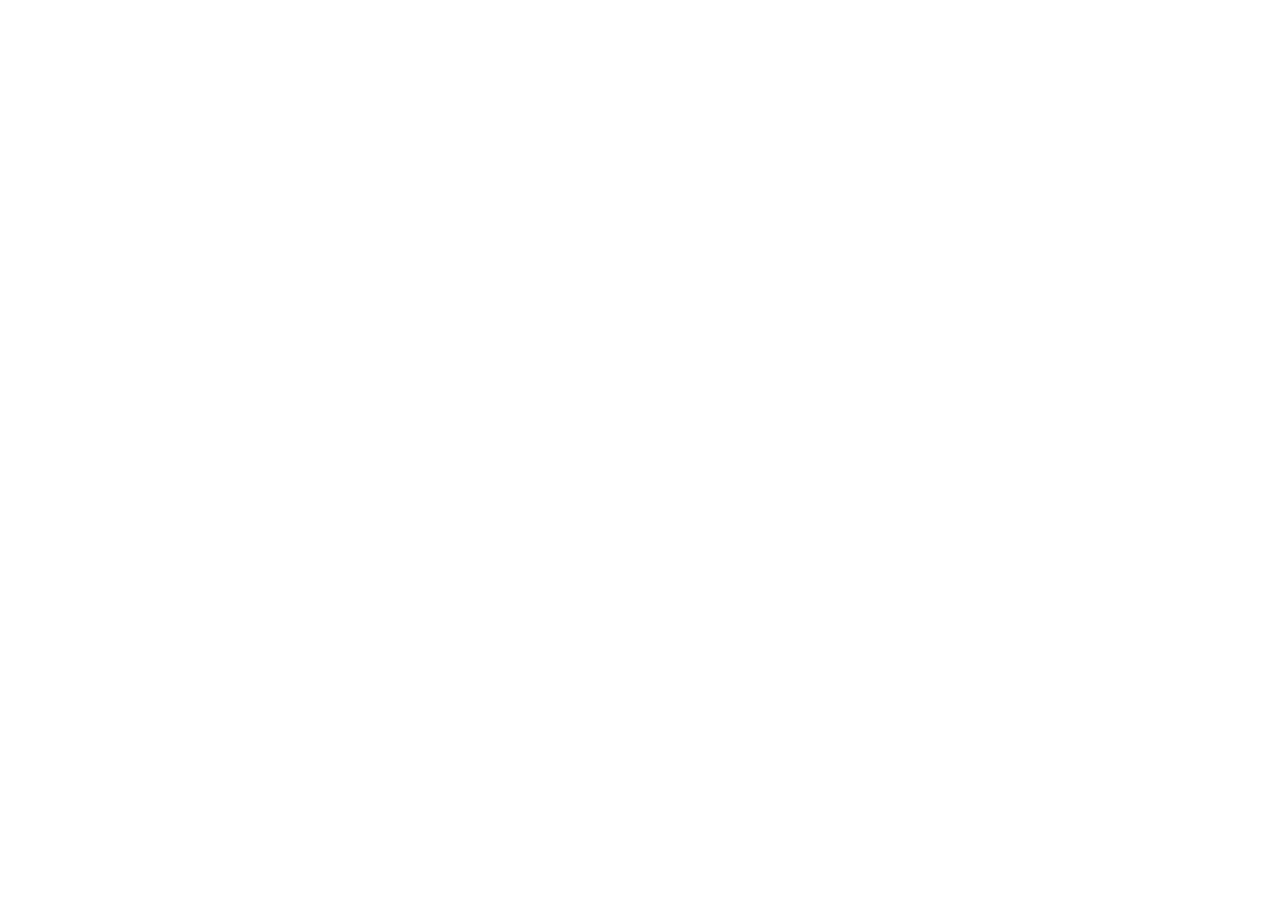
==== docs/index.html @ 9ed4b580 "version prod" ====
<!doctype html><html lang="es"><head><meta charset="utf-8"/><link rel="icon" href="/favicon.ico"/><meta name="viewport" content="width=device-width,initial-scale=1"/><meta name="theme-color" content="#000000"/><meta content="Web creado con create-react-app" name="descripción"/><link rel="apple-touch-icon" href="/logo192.png"/><link rel="manifest" href="/manifest.json"/><title>Fundamentos App</title><link href="/static/css/main.de75d4e2.chunk.css" rel="stylesheet"></head><body><noscript>Se requiere JavaScript para cargar está app.</noscript><div id="root"></div><script>!function(e){function t(t){for(var n,a,i=t[0],c=t[1],l=t[2],s=0,p=[];s<i.length;s++)a=i[s],Object.prototype.hasOwnProperty.call(o,a)&&o[a]&&p.push(o[a][0]),o[a]=0;for(n in c)Object.prototype.hasOwnProperty.call(c,n)&&(e[n]=c[n]);for(f&&f(t);p.length;)p.shift()();return u.push.apply(u,l||[]),r()}function r(){for(var e,t=0;t<u.length;t++){for(var r=u[t],n=!0,i=1;i<r.length;i++){var c=r[i];0!==o[c]&&(n=!1)}n&&(u.splice(t--,1),e=a(a.s=r[0]))}return e}var n={},o={1:0},u=[];function a(t){if(n[t])return n[t].exports;var r=n[t]={i:t,l:!1,exports:{}};return e[t].call(r.exports,r,r.exports,a),r.l=!0,r.exports}a.e=function(e){var t=[],r=o[e];if(0!==r)if(r)t.push(r[2]);else{var n=new Promise((function(t,n){r=o[e]=[t,n]}));t.push(r[2]=n);var u,i=document.createElement("script");i.charset="utf-8",i.timeout=120,a.nc&&i.setAttribute("nonce",a.nc),i.src=function(e){return a.p+"static/js/"+({}[e]||e)+"."+{3:"6b04ce37"}[e]+".chunk.js"}(e);var c=new Error;u=function(t){i.onerror=i.onload=null,clearTimeout(l);var r=o[e];if(0!==r){if(r){var n=t&&("load"===t.type?"missing":t.type),u=t&&t.target&&t.target.src;c.message="Loading chunk "+e+" failed.\n("+n+": "+u+")",c.name="ChunkLoadError",c.type=n,c.request=u,r[1](c)}o[e]=void 0}};var l=setTimeout((function(){u({type:"timeout",target:i})}),12e4);i.onerror=i.onload=u,document.head.appendChild(i)}return Promise.all(t)},a.m=e,a.c=n,a.d=function(e,t,r){a.o(e,t)||Object.defineProperty(e,t,{enumerable:!0,get:r})},a.r=function(e){"undefined"!=typeof Symbol&&Symbol.toStringTag&&Object.defineProperty(e,Symbol.toStringTag,{value:"Module"}),Object.defineProperty(e,"__esModule",{value:!0})},a.t=function(e,t){if(1&t&&(e=a(e)),8&t)return e;if(4&t&&"object"==typeof e&&e&&e.__esModule)return e;var r=Object.create(null);if(a.r(r),Object.defineProperty(r,"default",{enumerable:!0,value:e}),2&t&&"string"!=typeof e)for(var n in e)a.d(r,n,function(t){return e[t]}.bind(null,n));return r},a.n=function(e){var t=e&&e.__esModule?function(){return e.default}:function(){return e};return a.d(t,"a",t),t},a.o=function(e,t){return Object.prototype.hasOwnProperty.call(e,t)},a.p="/",a.oe=function(e){throw console.error(e),e};var i=this["webpackJsonp02-fundamentos"]=this["webpackJsonp02-fundamentos"]||[],c=i.push.bind(i);i.push=t,i=i.slice();for(var l=0;l<i.length;l++)t(i[l]);var f=c;r()}([])</script><script src="/static/js/2.d2317686.chunk.js"></script><script src="/static/js/main.562a4e71.chunk.js"></script></body></html>
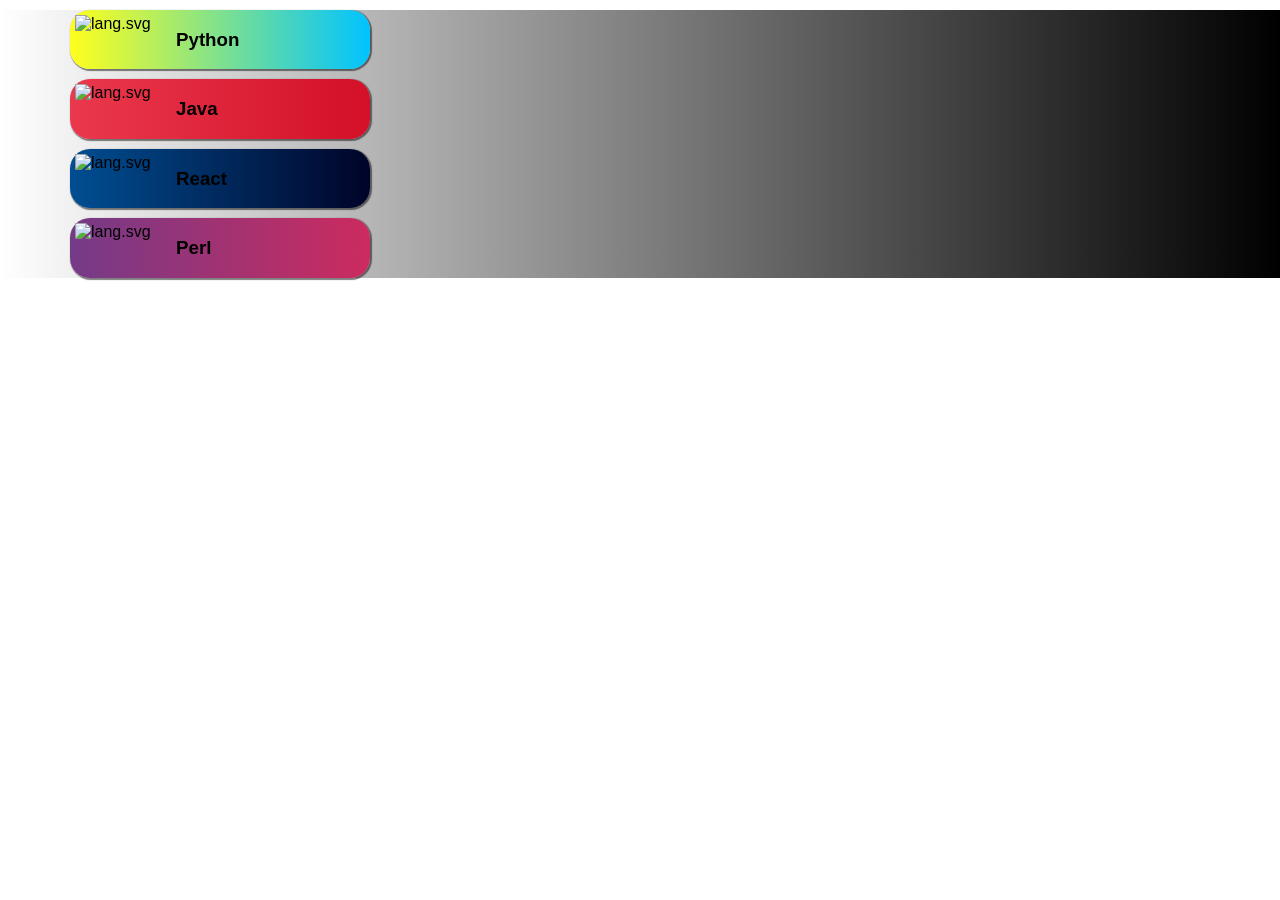
==== commit 686f4dc5: "version prod -2" ====
--- a/docs/index.html
+++ b/docs/index.html
@@ -1 +1,170 @@
-<!doctype html><html lang="es"><head><meta charset="utf-8"/><link rel="icon" href="/favicon.ico"/><meta name="viewport" content="width=device-width,initial-scale=1"/><meta name="theme-color" content="#000000"/><meta content="Web creado con create-react-app" name="descripción"/><link rel="apple-touch-icon" href="/logo192.png"/><link rel="manifest" href="/manifest.json"/><title>Fundamentos App</title><link href="/static/css/main.de75d4e2.chunk.css" rel="stylesheet"></head><body><noscript>Se requiere JavaScript para cargar está app.</noscript><div id="root"></div><script>!function(e){function t(t){for(var n,a,i=t[0],c=t[1],l=t[2],s=0,p=[];s<i.length;s++)a=i[s],Object.prototype.hasOwnProperty.call(o,a)&&o[a]&&p.push(o[a][0]),o[a]=0;for(n in c)Object.prototype.hasOwnProperty.call(c,n)&&(e[n]=c[n]);for(f&&f(t);p.length;)p.shift()();return u.push.apply(u,l||[]),r()}function r(){for(var e,t=0;t<u.length;t++){for(var r=u[t],n=!0,i=1;i<r.length;i++){var c=r[i];0!==o[c]&&(n=!1)}n&&(u.splice(t--,1),e=a(a.s=r[0]))}return e}var n={},o={1:0},u=[];function a(t){if(n[t])return n[t].exports;var r=n[t]={i:t,l:!1,exports:{}};return e[t].call(r.exports,r,r.exports,a),r.l=!0,r.exports}a.e=function(e){var t=[],r=o[e];if(0!==r)if(r)t.push(r[2]);else{var n=new Promise((function(t,n){r=o[e]=[t,n]}));t.push(r[2]=n);var u,i=document.createElement("script");i.charset="utf-8",i.timeout=120,a.nc&&i.setAttribute("nonce",a.nc),i.src=function(e){return a.p+"static/js/"+({}[e]||e)+"."+{3:"6b04ce37"}[e]+".chunk.js"}(e);var c=new Error;u=function(t){i.onerror=i.onload=null,clearTimeout(l);var r=o[e];if(0!==r){if(r){var n=t&&("load"===t.type?"missing":t.type),u=t&&t.target&&t.target.src;c.message="Loading chunk "+e+" failed.\n("+n+": "+u+")",c.name="ChunkLoadError",c.type=n,c.request=u,r[1](c)}o[e]=void 0}};var l=setTimeout((function(){u({type:"timeout",target:i})}),12e4);i.onerror=i.onload=u,document.head.appendChild(i)}return Promise.all(t)},a.m=e,a.c=n,a.d=function(e,t,r){a.o(e,t)||Object.defineProperty(e,t,{enumerable:!0,get:r})},a.r=function(e){"undefined"!=typeof Symbol&&Symbol.toStringTag&&Object.defineProperty(e,Symbol.toStringTag,{value:"Module"}),Object.defineProperty(e,"__esModule",{value:!0})},a.t=function(e,t){if(1&t&&(e=a(e)),8&t)return e;if(4&t&&"object"==typeof e&&e&&e.__esModule)return e;var r=Object.create(null);if(a.r(r),Object.defineProperty(r,"default",{enumerable:!0,value:e}),2&t&&"string"!=typeof e)for(var n in e)a.d(r,n,function(t){return e[t]}.bind(null,n));return r},a.n=function(e){var t=e&&e.__esModule?function(){return e.default}:function(){return e};return a.d(t,"a",t),t},a.o=function(e,t){return Object.prototype.hasOwnProperty.call(e,t)},a.p="/",a.oe=function(e){throw console.error(e),e};var i=this["webpackJsonp02-fundamentos"]=this["webpackJsonp02-fundamentos"]||[],c=i.push.bind(i);i.push=t,i=i.slice();for(var l=0;l<i.length;l++)t(i[l]);var f=c;r()}([])</script><script src="/static/js/2.d2317686.chunk.js"></script><script src="/static/js/main.562a4e71.chunk.js"></script></body></html>+<!DOCTYPE html>
+<html lang="es">
+  <head>
+    <meta charset="utf-8" />
+    <link rel="icon" href="./favicon.ico" />
+    <meta name="viewport" content="width=device-width,initial-scale=1" />
+    <meta name="theme-color" content="#000000" />
+    <meta content="Web creado con create-react-app" name="descripción" />
+    <link rel="apple-touch-icon" href="./logo192.png" />
+    <link rel="manifest" href="./manifest.json" />
+    <title>Fundamentos App</title>
+    <link href="./static/css/main.de75d4e2.chunk.css" rel="stylesheet" />
+  </head>
+  <body>
+    <noscript>Se requiere JavaScript para cargar está app.</noscript>
+    <div id="root"></div>
+    <script>
+      !(function (e) {
+        function t(t) {
+          for (
+            var n, a, i = t[0], c = t[1], l = t[2], s = 0, p = [];
+            s < i.length;
+            s++
+          )
+            (a = i[s]),
+              Object.prototype.hasOwnProperty.call(o, a) &&
+                o[a] &&
+                p.push(o[a][0]),
+              (o[a] = 0);
+          for (n in c)
+            Object.prototype.hasOwnProperty.call(c, n) && (e[n] = c[n]);
+          for (f && f(t); p.length; ) p.shift()();
+          return u.push.apply(u, l || []), r();
+        }
+        function r() {
+          for (var e, t = 0; t < u.length; t++) {
+            for (var r = u[t], n = !0, i = 1; i < r.length; i++) {
+              var c = r[i];
+              0 !== o[c] && (n = !1);
+            }
+            n && (u.splice(t--, 1), (e = a((a.s = r[0]))));
+          }
+          return e;
+        }
+        var n = {},
+          o = { 1: 0 },
+          u = [];
+        function a(t) {
+          if (n[t]) return n[t].exports;
+          var r = (n[t] = { i: t, l: !1, exports: {} });
+          return e[t].call(r.exports, r, r.exports, a), (r.l = !0), r.exports;
+        }
+        (a.e = function (e) {
+          var t = [],
+            r = o[e];
+          if (0 !== r)
+            if (r) t.push(r[2]);
+            else {
+              var n = new Promise(function (t, n) {
+                r = o[e] = [t, n];
+              });
+              t.push((r[2] = n));
+              var u,
+                i = document.createElement("script");
+              (i.charset = "utf-8"),
+                (i.timeout = 120),
+                a.nc && i.setAttribute("nonce", a.nc),
+                (i.src = (function (e) {
+                  return (
+                    a.p +
+                    "static/js/" +
+                    ({}[e] || e) +
+                    "." +
+                    { 3: "6b04ce37" }[e] +
+                    ".chunk.js"
+                  );
+                })(e));
+              var c = new Error();
+              u = function (t) {
+                (i.onerror = i.onload = null), clearTimeout(l);
+                var r = o[e];
+                if (0 !== r) {
+                  if (r) {
+                    var n = t && ("load" === t.type ? "missing" : t.type),
+                      u = t && t.target && t.target.src;
+                    (c.message =
+                      "Loading chunk " +
+                      e +
+                      " failed.\n(" +
+                      n +
+                      ": " +
+                      u +
+                      ")"),
+                      (c.name = "ChunkLoadError"),
+                      (c.type = n),
+                      (c.request = u),
+                      r[1](c);
+                  }
+                  o[e] = void 0;
+                }
+              };
+              var l = setTimeout(function () {
+                u({ type: "timeout", target: i });
+              }, 12e4);
+              (i.onerror = i.onload = u), document.head.appendChild(i);
+            }
+          return Promise.all(t);
+        }),
+          (a.m = e),
+          (a.c = n),
+          (a.d = function (e, t, r) {
+            a.o(e, t) ||
+              Object.defineProperty(e, t, { enumerable: !0, get: r });
+          }),
+          (a.r = function (e) {
+            "undefined" != typeof Symbol &&
+              Symbol.toStringTag &&
+              Object.defineProperty(e, Symbol.toStringTag, { value: "Module" }),
+              Object.defineProperty(e, "__esModule", { value: !0 });
+          }),
+          (a.t = function (e, t) {
+            if ((1 & t && (e = a(e)), 8 & t)) return e;
+            if (4 & t && "object" == typeof e && e && e.__esModule) return e;
+            var r = Object.create(null);
+            if (
+              (a.r(r),
+              Object.defineProperty(r, "default", { enumerable: !0, value: e }),
+              2 & t && "string" != typeof e)
+            )
+              for (var n in e)
+                a.d(
+                  r,
+                  n,
+                  function (t) {
+                    return e[t];
+                  }.bind(null, n)
+                );
+            return r;
+          }),
+          (a.n = function (e) {
+            var t =
+              e && e.__esModule
+                ? function () {
+                    return e.default;
+                  }
+                : function () {
+                    return e;
+                  };
+            return a.d(t, "a", t), t;
+          }),
+          (a.o = function (e, t) {
+            return Object.prototype.hasOwnProperty.call(e, t);
+          }),
+          (a.p = "/"),
+          (a.oe = function (e) {
+            throw (console.error(e), e);
+          });
+        var i = (this["webpackJsonp02-fundamentos"] =
+            this["webpackJsonp02-fundamentos"] || []),
+          c = i.push.bind(i);
+        (i.push = t), (i = i.slice());
+        for (var l = 0; l < i.length; l++) t(i[l]);
+        var f = c;
+        r();
+      })([]);
+    </script>
+    <script src="./static/js/2.d2317686.chunk.js"></script>
+    <script src="./static/js/main.562a4e71.chunk.js"></script>
+  </body>
+</html>
--- a/docs/static/css/main.de75d4e2.chunk.css
+++ b/docs/static/css/main.de75d4e2.chunk.css
@@ -0,0 +1,2 @@
+body{margin:0;font-family:-apple-system,BlinkMacSystemFont,"Segoe UI","Roboto","Oxygen","Ubuntu","Cantarell","Fira Sans","Droid Sans","Helvetica Neue",sans-serif;-webkit-font-smoothing:antialiased;-moz-osx-font-smoothing:grayscale}code{font-family:source-code-pro,Menlo,Monaco,Consolas,"Courier New",monospace}.card{display:flex;width:300px;margin:10px 70px;border-radius:20px;box-shadow:1px 1px 1px 1px rgba(0,0,0,.5)}img{width:6rem;padding:5px}
+/*# sourceMappingURL=main.de75d4e2.chunk.css.map */
